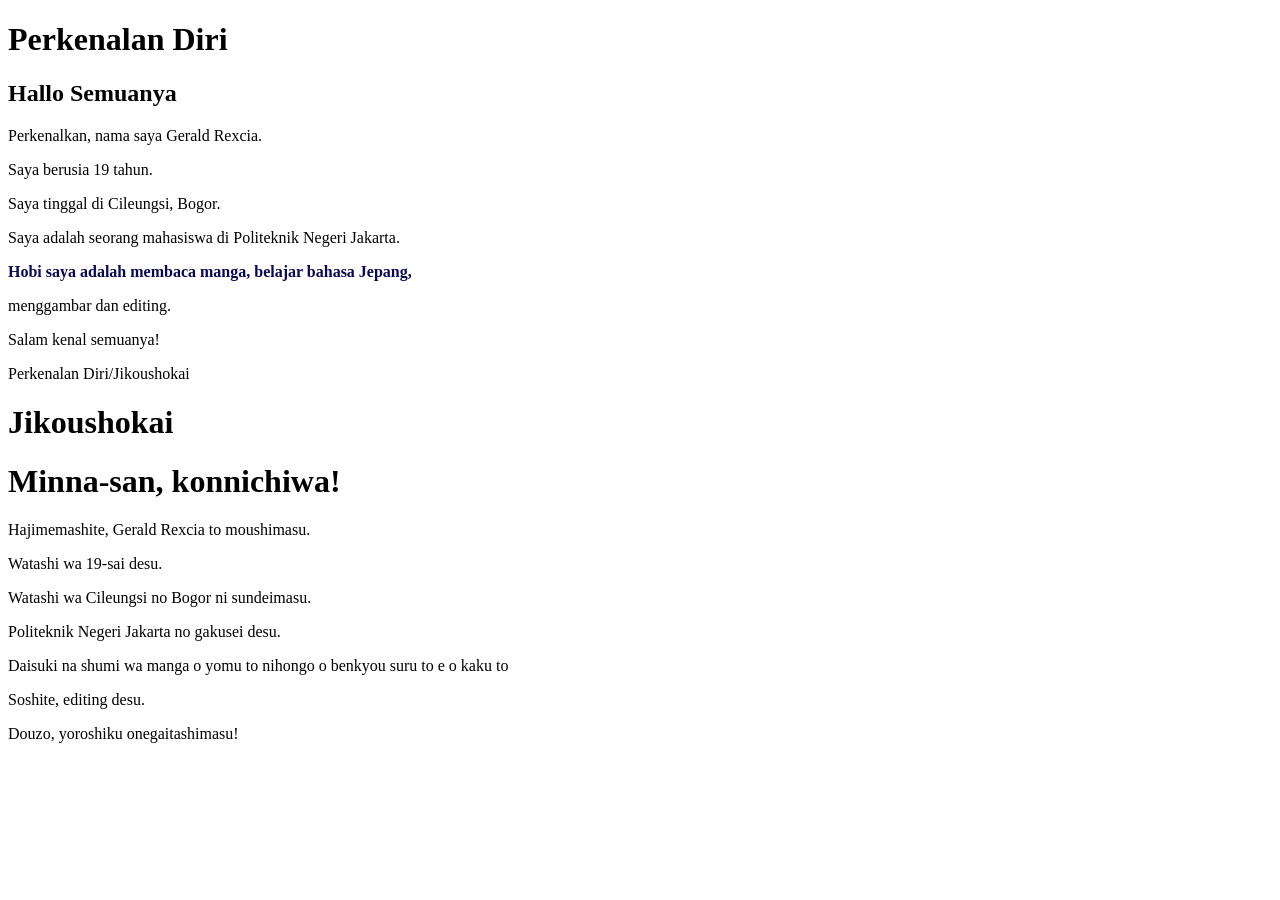
==== index.html @ 9f32dd06 "small changes to the index.html and intro.html files, added some styling in style.css" ====
<!DOCTYPE html>
<html lang="en">
<head>
    <meta charset="UTF-8">
    <meta name="viewport" content="width=device-width, initial-scale=1.0">
    <title>Perkenalan-Diri</title>
</head>
<body>
    <h1>Perkenalan Diri</h1>
    <h2>Hallo Semuanya</h2>
    
    <p>Perkenalkan, nama saya Gerald Rexcia.</p>
    <p>Saya berusia 19 tahun.</p>
    <p>Saya tinggal di Cileungsi, Bogor.</p>
    <p>Saya adalah seorang mahasiswa di Politeknik Negeri Jakarta.</p>
    <p style="color: rgb(8, 8, 84); font-weight: bold;">Hobi saya adalah membaca manga, belajar bahasa Jepang, 
    <p></p>menggambar dan editing.</p>
    <p>Salam kenal semuanya!</p>

</body>
</html>
<head>
    <meta charset="UTF-8">
    <meta name="viewport" content="width=device-width, initial-scale=1.0">
    <title>Perkenalan Diri</title>
    <p>Perkenalan Diri/Jikoushokai</p>
    <meta name="description" content="This is a simple HTML page that displays 'Perkenalan Diri' and some additional content.">
</head>
<body>
    <h1>Jikoushokai</h1>
    <h1>Minna-san, konnichiwa!</h1>
    <p>Hajimemashite, Gerald Rexcia to moushimasu.</p>
    <p>Watashi wa 19-sai desu.</p>
    <p>Watashi wa Cileungsi no Bogor ni sundeimasu.</p>
    <p>Politeknik Negeri Jakarta no gakusei desu.</p>
    <P>Daisuki na shumi wa manga o yomu to nihongo o benkyou suru to e o kaku to 
    </p>Soshite, editing desu.</P>
    <p>Douzo, yoroshiku onegaitashimasu!</p>
</body>
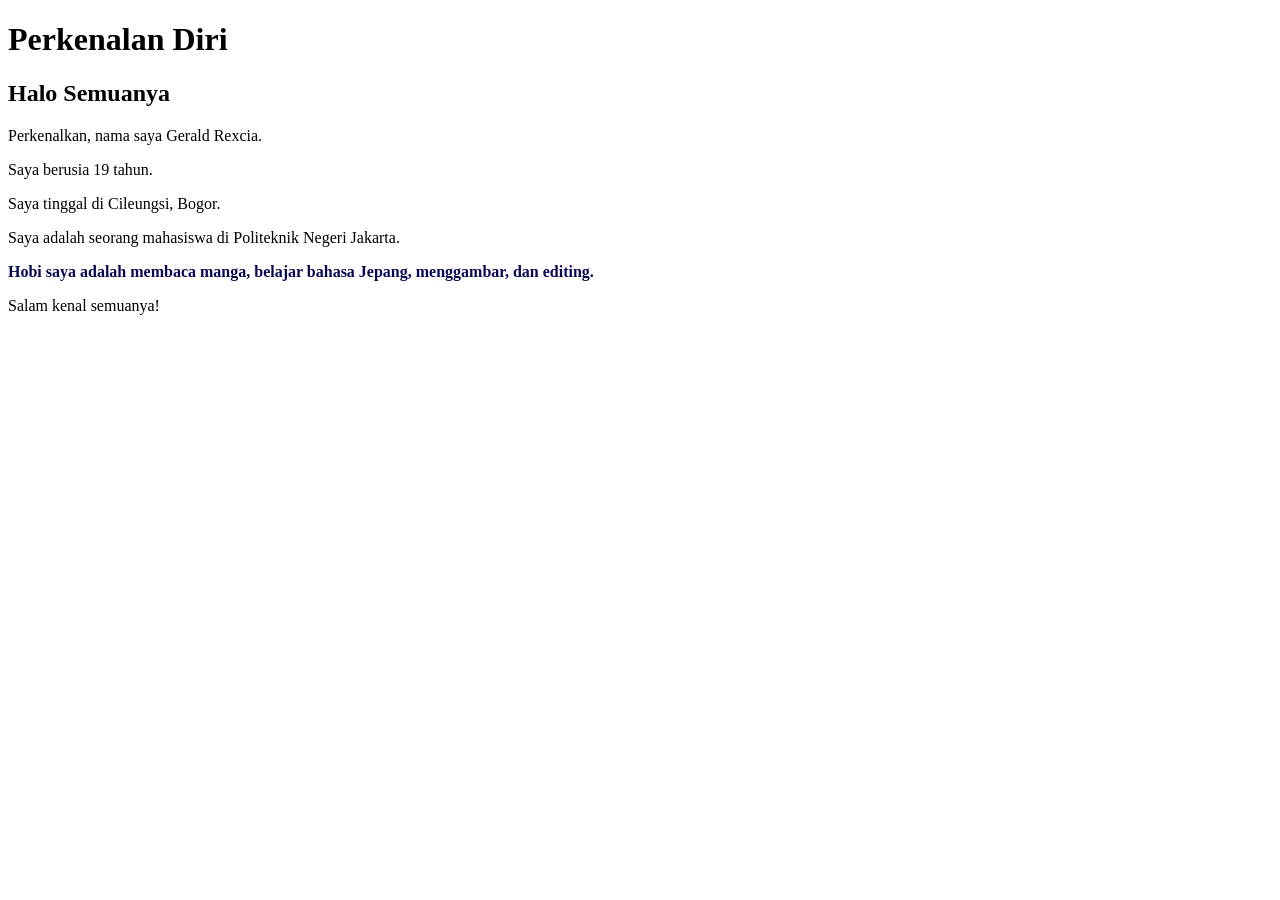
==== commit 0a4a2eb6: "small changes" ====
--- a/index.html
+++ b/index.html
@@ -1,39 +1,20 @@
 <!DOCTYPE html>
-<html lang="en">
+<html lang="id">
 <head>
     <meta charset="UTF-8">
     <meta name="viewport" content="width=device-width, initial-scale=1.0">
-    <title>Perkenalan-Diri</title>
+    <title>Perkenalan Diri</title>
+    <meta name="description" content="Halaman perkenalan diri Gerald Rexcia.">
 </head>
 <body>
     <h1>Perkenalan Diri</h1>
-    <h2>Hallo Semuanya</h2>
-    
+    <h2>Halo Semuanya</h2>
+
     <p>Perkenalkan, nama saya Gerald Rexcia.</p>
     <p>Saya berusia 19 tahun.</p>
     <p>Saya tinggal di Cileungsi, Bogor.</p>
     <p>Saya adalah seorang mahasiswa di Politeknik Negeri Jakarta.</p>
-    <p style="color: rgb(8, 8, 84); font-weight: bold;">Hobi saya adalah membaca manga, belajar bahasa Jepang, 
-    <p></p>menggambar dan editing.</p>
+    <p style="color: rgb(8, 8, 84); font-weight: bold;">Hobi saya adalah membaca manga, belajar bahasa Jepang, menggambar, dan editing.</p>
     <p>Salam kenal semuanya!</p>
-
 </body>
-</html>
-<head>
-    <meta charset="UTF-8">
-    <meta name="viewport" content="width=device-width, initial-scale=1.0">
-    <title>Perkenalan Diri</title>
-    <p>Perkenalan Diri/Jikoushokai</p>
-    <meta name="description" content="This is a simple HTML page that displays 'Perkenalan Diri' and some additional content.">
-</head>
-<body>
-    <h1>Jikoushokai</h1>
-    <h1>Minna-san, konnichiwa!</h1>
-    <p>Hajimemashite, Gerald Rexcia to moushimasu.</p>
-    <p>Watashi wa 19-sai desu.</p>
-    <p>Watashi wa Cileungsi no Bogor ni sundeimasu.</p>
-    <p>Politeknik Negeri Jakarta no gakusei desu.</p>
-    <P>Daisuki na shumi wa manga o yomu to nihongo o benkyou suru to e o kaku to 
-    </p>Soshite, editing desu.</P>
-    <p>Douzo, yoroshiku onegaitashimasu!</p>
-</body>+</html>
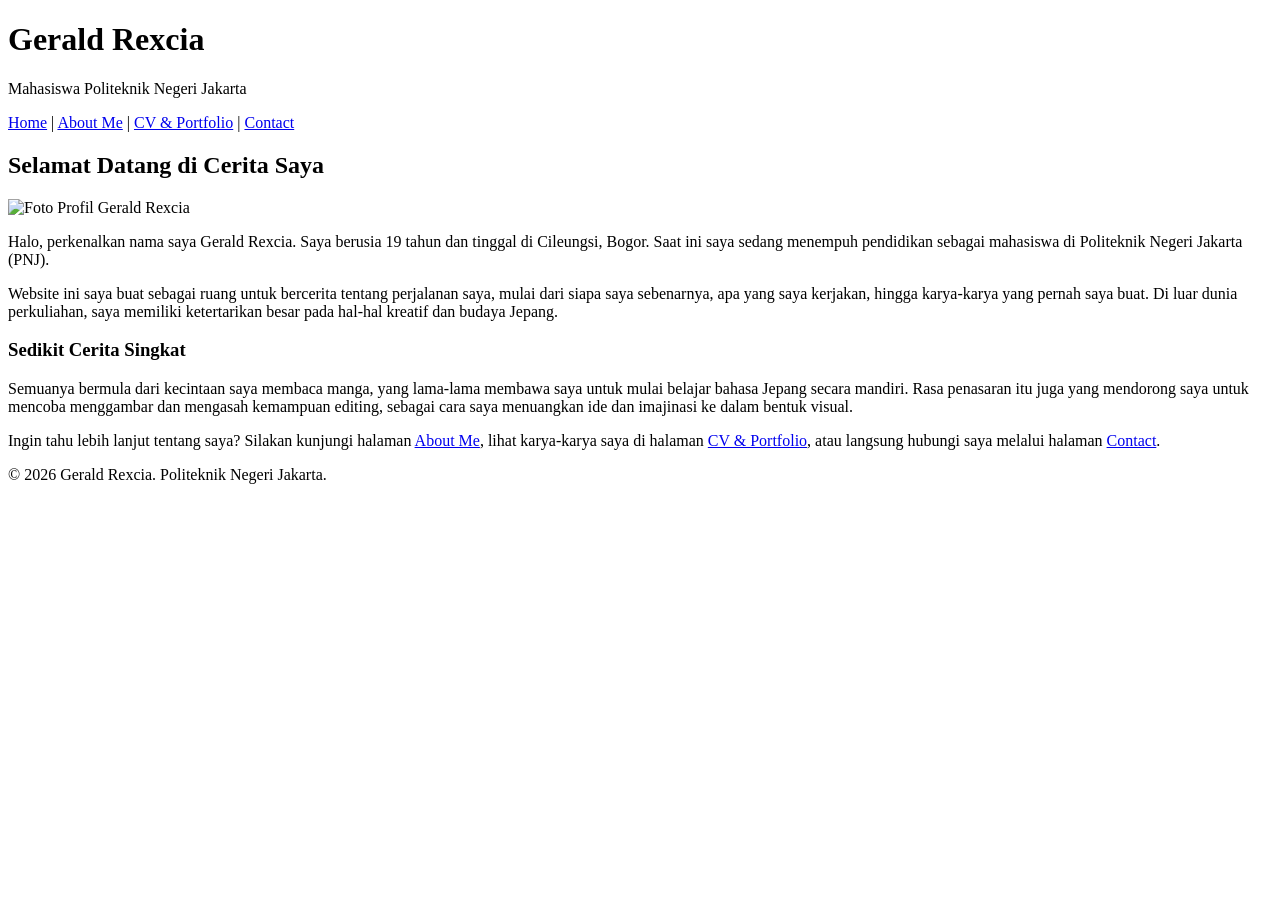
==== commit 3e84e24e: "Medium changes" ====
--- a/index.html
+++ b/index.html
@@ -3,18 +3,59 @@
 <head>
     <meta charset="UTF-8">
     <meta name="viewport" content="width=device-width, initial-scale=1.0">
-    <title>Perkenalan Diri</title>
-    <meta name="description" content="Halaman perkenalan diri Gerald Rexcia.">
+    <title>Gerald Rexcia - Home</title>
+    <link rel="icon" href="favicon.ico">
 </head>
 <body>
-    <h1>Perkenalan Diri</h1>
-    <h2>Halo Semuanya</h2>
 
-    <p>Perkenalkan, nama saya Gerald Rexcia.</p>
-    <p>Saya berusia 19 tahun.</p>
-    <p>Saya tinggal di Cileungsi, Bogor.</p>
-    <p>Saya adalah seorang mahasiswa di Politeknik Negeri Jakarta.</p>
-    <p style="color: rgb(8, 8, 84); font-weight: bold;">Hobi saya adalah membaca manga, belajar bahasa Jepang, menggambar, dan editing.</p>
-    <p>Salam kenal semuanya!</p>
+    <header>
+        <h1>Gerald Rexcia</h1>
+        <p>Mahasiswa Politeknik Negeri Jakarta</p>
+        <nav>
+            <a href="index.html">Home</a> |
+            <a href="about.html">About Me</a> |
+            <a href="portfolio.html">CV &amp; Portfolio</a> |
+            <a href="contact.html">Contact</a>
+        </nav>
+    </header>
+
+    <article>
+        <h2>Selamat Datang di Cerita Saya</h2>
+        <img src="image/foto-profile.jpg" alt="Foto Profil Gerald Rexcia" width="200">
+
+        <p>
+            Halo, perkenalkan nama saya Gerald Rexcia. Saya berusia 19 tahun dan
+            tinggal di Cileungsi, Bogor. Saat ini saya sedang menempuh pendidikan
+            sebagai mahasiswa di Politeknik Negeri Jakarta (PNJ).
+        </p>
+
+        <p>
+            Website ini saya buat sebagai ruang untuk bercerita tentang perjalanan
+            saya, mulai dari siapa saya sebenarnya, apa yang saya kerjakan,
+            hingga karya-karya yang pernah saya buat. Di luar dunia perkuliahan,
+            saya memiliki ketertarikan besar pada hal-hal kreatif dan budaya Jepang.
+        </p>
+
+        <h3>Sedikit Cerita Singkat</h3>
+        <p>
+            Semuanya bermula dari kecintaan saya membaca manga, yang lama-lama
+            membawa saya untuk mulai belajar bahasa Jepang secara mandiri.
+            Rasa penasaran itu juga yang mendorong saya untuk mencoba menggambar
+            dan mengasah kemampuan editing, sebagai cara saya menuangkan ide dan
+            imajinasi ke dalam bentuk visual.
+        </p>
+
+        <p>
+            Ingin tahu lebih lanjut tentang saya? Silakan kunjungi halaman
+            <a href="about.html">About Me</a>, lihat karya-karya saya di halaman
+            <a href="portfolio.html">CV &amp; Portfolio</a>, atau langsung
+            hubungi saya melalui halaman <a href="contact.html">Contact</a>.
+        </p>
+    </article>
+
+    <footer>
+        <p>&copy; 2026 Gerald Rexcia. Politeknik Negeri Jakarta.</p>
+    </footer>
+
 </body>
 </html>
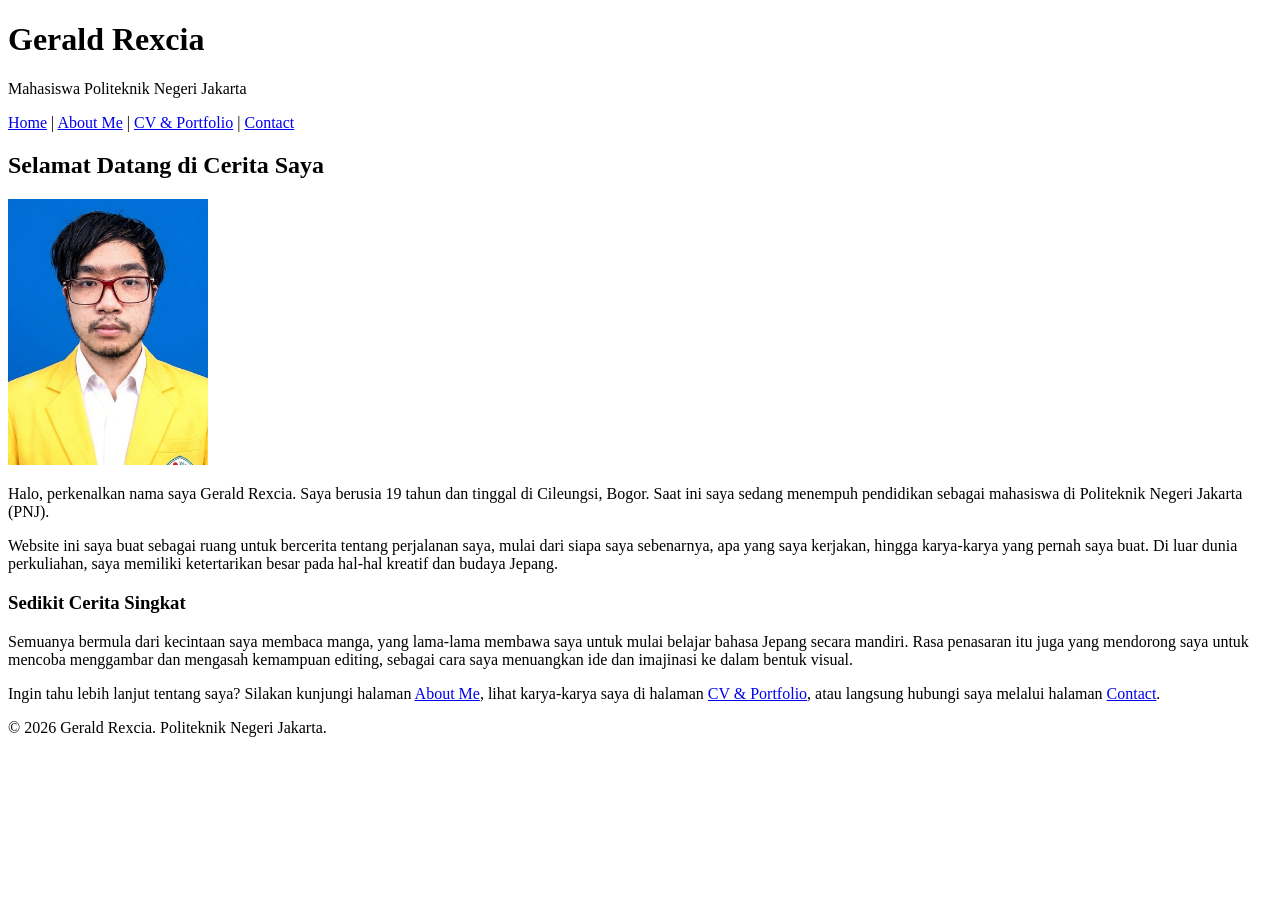
==== commit e7de051e: "small changes" ====
--- a/index.html
+++ b/index.html
@@ -21,7 +21,7 @@
 
     <article>
         <h2>Selamat Datang di Cerita Saya</h2>
-        <img src="image/foto-profile.jpg" alt="Foto Profil Gerald Rexcia" width="200">
+        <img src="profil_foto/GERALD_Photo.jpeg" alt="Foto Profil Gerald Rexcia" width="200">
 
         <p>
             Halo, perkenalkan nama saya Gerald Rexcia. Saya berusia 19 tahun dan
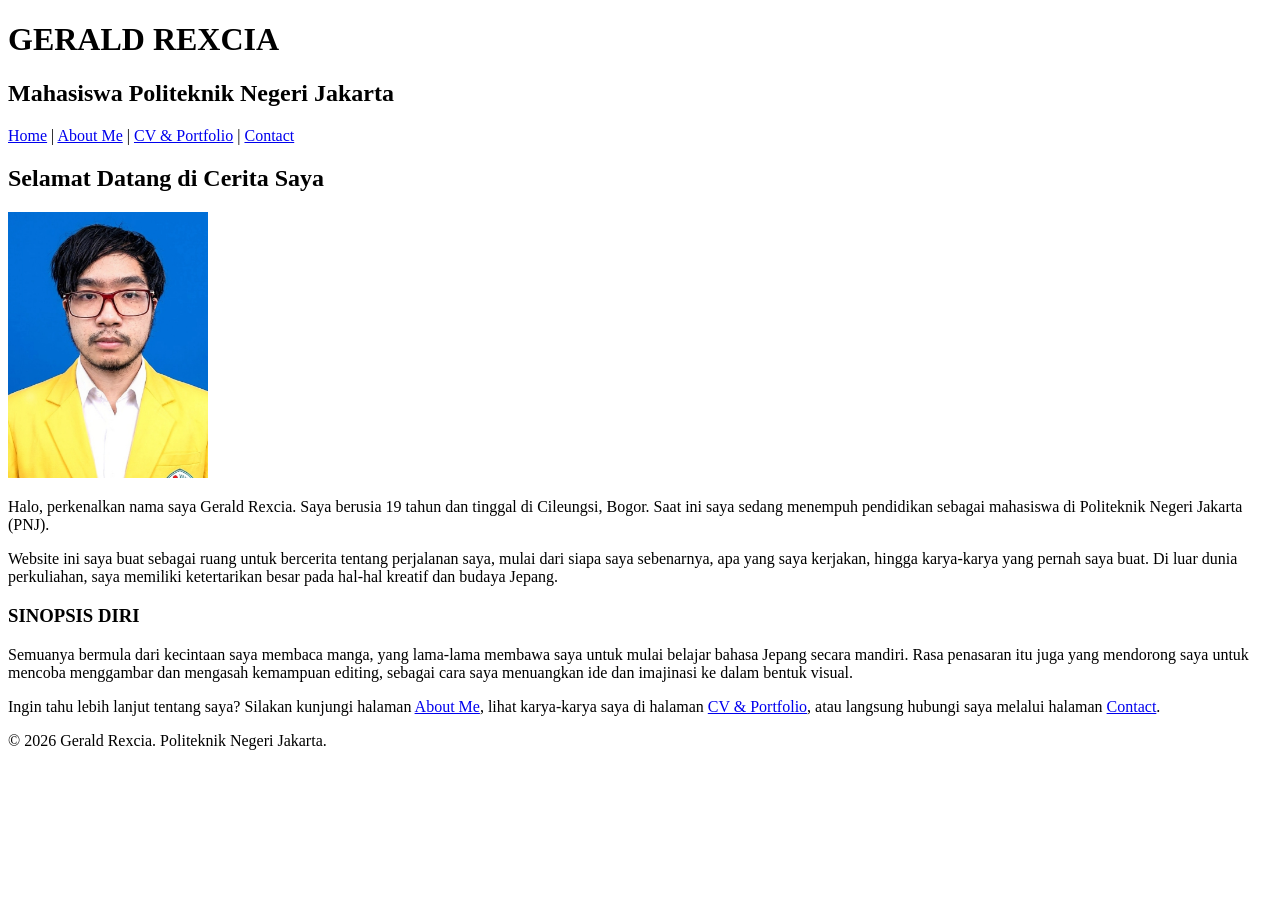
==== commit 2b026a63: "Small changes" ====
--- a/index.html
+++ b/index.html
@@ -9,12 +9,12 @@
 <body>
 
     <header>
-        <h1>Gerald Rexcia</h1>
-        <p>Mahasiswa Politeknik Negeri Jakarta</p>
+        <h1>GERALD REXCIA</h1>
+        <h2>Mahasiswa Politeknik Negeri Jakarta</h2>
         <nav>
             <a href="index.html">Home</a> |
             <a href="about.html">About Me</a> |
-            <a href="portfolio.html">CV &amp; Portfolio</a> |
+            <a href="porto.html">CV &amp; Portfolio</a> |
             <a href="contact.html">Contact</a>
         </nav>
     </header>
@@ -36,7 +36,7 @@
             saya memiliki ketertarikan besar pada hal-hal kreatif dan budaya Jepang.
         </p>
 
-        <h3>Sedikit Cerita Singkat</h3>
+        <h3>SINOPSIS DIRI</h3>
         <p>
             Semuanya bermula dari kecintaan saya membaca manga, yang lama-lama
             membawa saya untuk mulai belajar bahasa Jepang secara mandiri.
@@ -48,7 +48,7 @@
         <p>
             Ingin tahu lebih lanjut tentang saya? Silakan kunjungi halaman
             <a href="about.html">About Me</a>, lihat karya-karya saya di halaman
-            <a href="portfolio.html">CV &amp; Portfolio</a>, atau langsung
+            <a href="porto.html">CV &amp; Portfolio</a>, atau langsung
             hubungi saya melalui halaman <a href="contact.html">Contact</a>.
         </p>
     </article>
